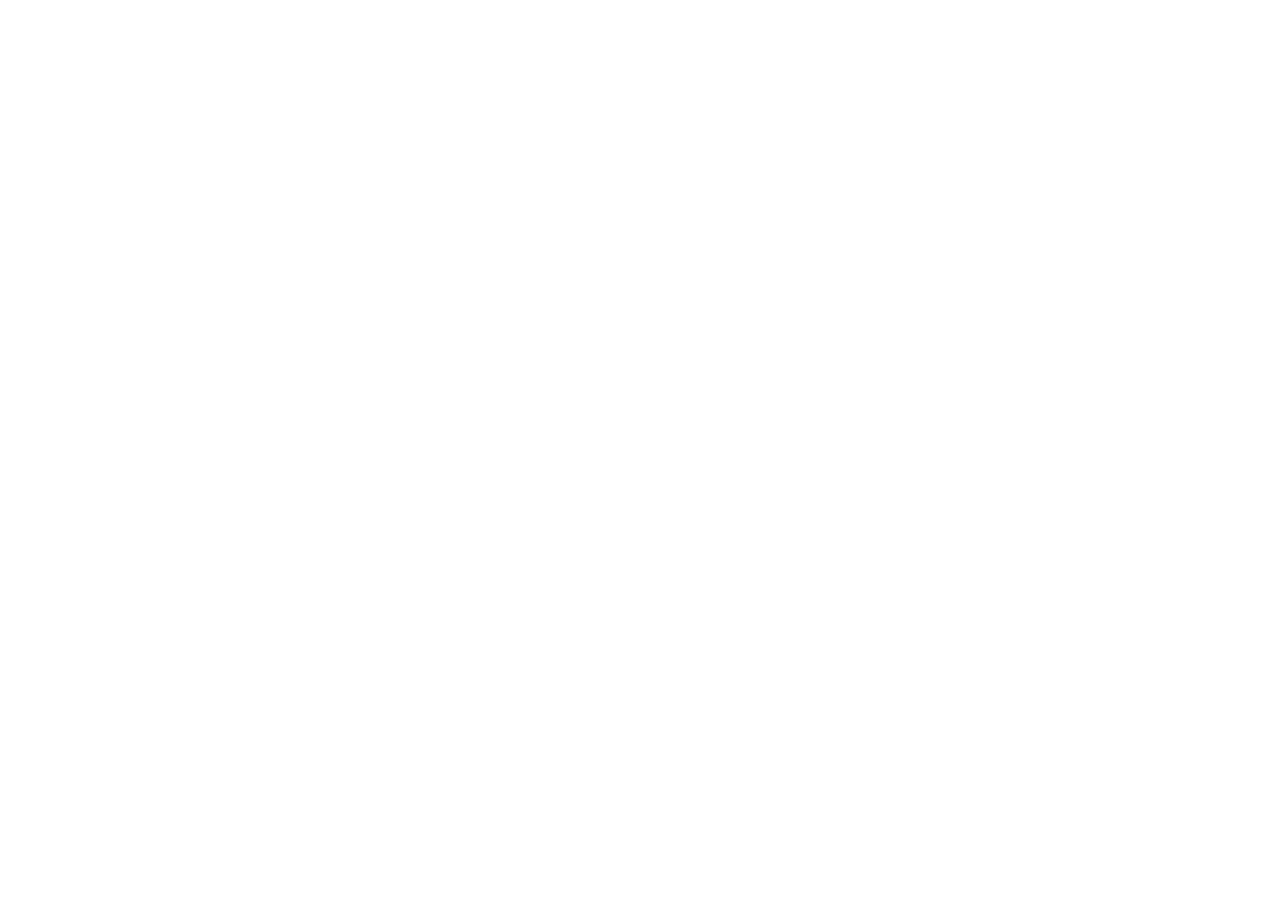
==== zstp/WEB-INF/jsp/zstp/aaa.html @ 54ab7acf "11" ====
<!DOCTYPE html>
<html lang="en">
<head>
    <meta charset="UTF-8">
    <title>Resizable Div Container</title>
    <meta name="description" content="可以对div进行拖动缩放大小">
    <style type="text/css">
        #container.resizable {
            width: 100%;
            height: 100%;
            -webkit-touch-callout: none;
            -webkit-user-select: none;
            -khtml-user-select: none;
            -moz-user-select: moz-none;
            -ms-user-select: none;
            user-select: none;
            position: relative;
            opacity: 0;
        }
        #container.resizable #left {
            position: absolute;
            top: 0px;
            bottom: 0px;
            left: 0px;
            right: 85%;
            overflow: hidden;
            background-color: #ccc;
        }
        #container.resizable #right {
            position: absolute;
            right: 0px;
            top: 0px;
            bottom: 0px;
            width: 85%;
            background: #fff;
            padding-left: 4px;
            overflow: hidden;
            background-color: #ddd;
        }
        #container.resizable #resizor {
            position: absolute;
            top: 50%;
            right: 85%;
            cursor: w-resize;
            background-color: #666;
            border-radius: 5px;
            margin-top: -10px;
            width: 6px;
            height: 20px;
            /*background: url('/public/static/admin/images/resize.png') repeat-y;*/
            background-size: cover;
            background-position: center;
            z-index: 99999;
        }
    </style>
</head>
<body>
    <div id="container" class="resizable">
        <!-- Left side -->
        <div id="left">
            <p>左侧内容</p>
        </div>
        <div id="resizor" title="拖动我"></div>
        <!-- Right side -->
        <div id="right">
            <p>右侧内容</p>
        </div>
    </div>
    <script src="https://cdn.bootcss.com/jquery/2.2.4/jquery.min.js"></script>
    <script type="text/javascript">
        var isResizing = false;
        var lastDownX = 0;

        $(function () {
            var container = $('#container.resizable');
            // 根据当前窗口大小设定 container 的高度
            container.css({'height': ($(window).height() - 20), 'opacity': 1});

            var left = $('#left');
            var right = $('#right');
            var resizor = $('#resizor');

            resizor.on('mousedown', function (e) {
                isResizing = true;
                lastDownX = e.clientX;
            });

            $(document).on('mousemove', function (e) {
                if (!isResizing) return true;
                var offsetRight = container.width() - (e.clientX - container.offset().left);
                // 判断左右拖动范围
                if (offsetRight < 900 || offsetRight >= container.width() - 200) {
                    isResizing = false;
                    return true;
                }
                left.css('right', offsetRight);
                resizor.css('right', offsetRight);
                right.css('width', offsetRight);
            }).on('mouseup', function (e) {
                isResizing = false;
            });
        });
    </script>
</body>
</html>
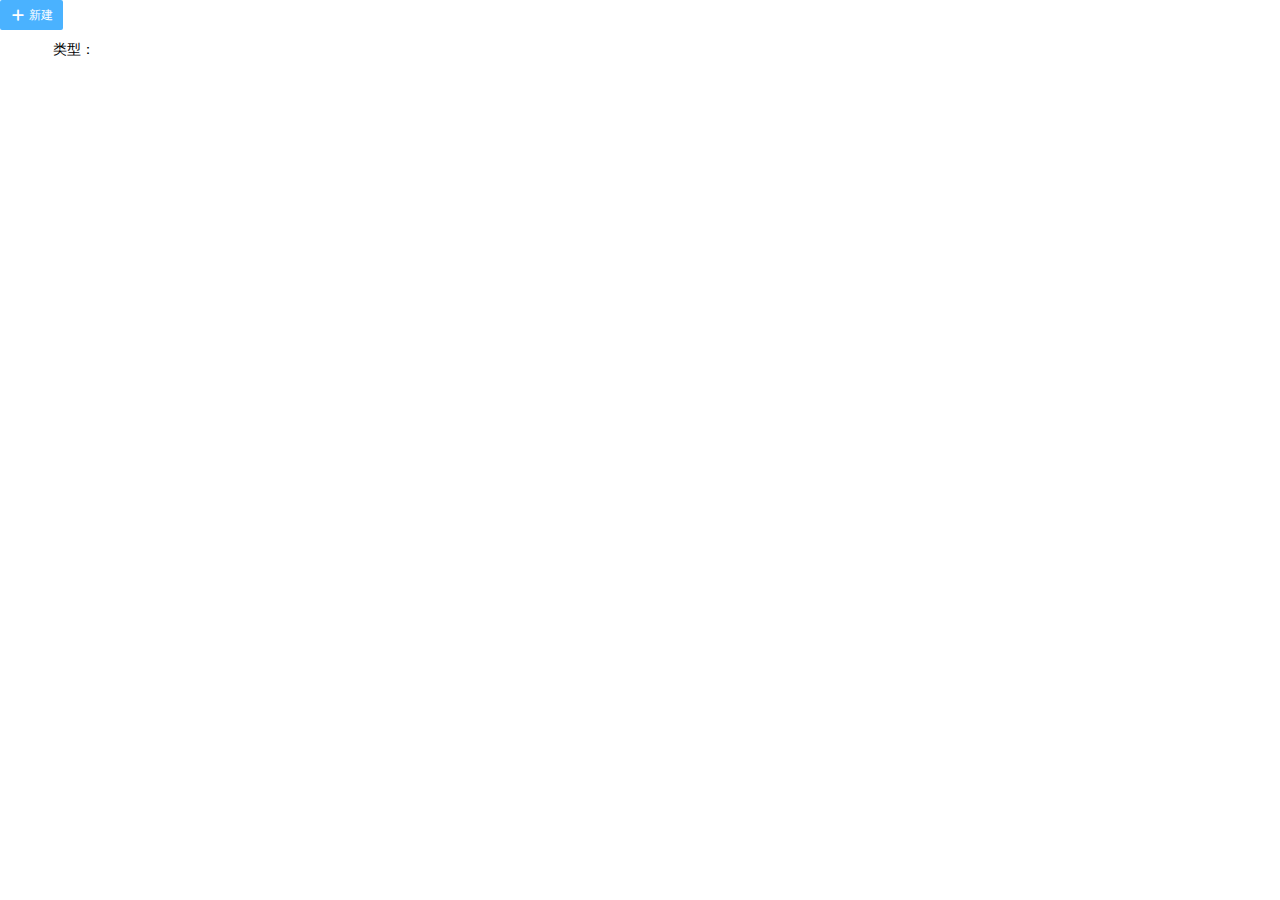
==== commit a0f43844: "知识图谱" ====
--- a/zstp/WEB-INF/jsp/zstp/aaa.html
+++ b/zstp/WEB-INF/jsp/zstp/aaa.html
@@ -1,105 +1,34 @@
 <!DOCTYPE html>
-<html lang="en">
+<html>
 <head>
     <meta charset="UTF-8">
     <title>Resizable Div Container</title>
-    <meta name="description" content="可以对div进行拖动缩放大小">
-    <style type="text/css">
-        #container.resizable {
-            width: 100%;
-            height: 100%;
-            -webkit-touch-callout: none;
-            -webkit-user-select: none;
-            -khtml-user-select: none;
-            -moz-user-select: moz-none;
-            -ms-user-select: none;
-            user-select: none;
-            position: relative;
-            opacity: 0;
-        }
-        #container.resizable #left {
-            position: absolute;
-            top: 0px;
-            bottom: 0px;
-            left: 0px;
-            right: 85%;
-            overflow: hidden;
-            background-color: #ccc;
-        }
-        #container.resizable #right {
-            position: absolute;
-            right: 0px;
-            top: 0px;
-            bottom: 0px;
-            width: 85%;
-            background: #fff;
-            padding-left: 4px;
-            overflow: hidden;
-            background-color: #ddd;
-        }
-        #container.resizable #resizor {
-            position: absolute;
-            top: 50%;
-            right: 85%;
-            cursor: w-resize;
-            background-color: #666;
-            border-radius: 5px;
-            margin-top: -10px;
-            width: 6px;
-            height: 20px;
-            /*background: url('/public/static/admin/images/resize.png') repeat-y;*/
-            background-size: cover;
-            background-position: center;
-            z-index: 99999;
-        }
-    </style>
+    	<link rel="stylesheet" type="text/css" href="../../../resources/plugin/layui-v2.2.5/css/layui.css" media="all">
+    <script type="text/javascript" src="../../../resources/plugin/jquery/jquery-1.8.3.min.js"></script>
+    
+    <!--<script type="text/javascript" src="../../../resources/plugin/layer-v3.1.1/layer.js" charset="utf-8"></script>-->
+    <script type="text/javascript" src="../../../resources/plugin/layui-v2.2.5/layui.js" charset="utf-8"></script>
 </head>
 <body>
-    <div id="container" class="resizable">
-        <!-- Left side -->
-        <div id="left">
-            <p>左侧内容</p>
-        </div>
-        <div id="resizor" title="拖动我"></div>
-        <!-- Right side -->
-        <div id="right">
-            <p>右侧内容</p>
-        </div>
-    </div>
-    <script src="https://cdn.bootcss.com/jquery/2.2.4/jquery.min.js"></script>
+    <button class="layui-btn layui-btn-sm layui-btn-normal" onclick="add();">
+		<i class="layui-icon">&#xe654;</i>新建
+	</button>
+	<form id="aaaaaa" class="layui-form" action="">
+		<div class="layui-form-item">
+			<label class="layui-form-label">类型：</label>
+			<div class="layui-input-block">
+	  			<input type="radio" name="type" value="0" title="文件夹"/>
+				<input type="radio" name="type" value="1" title="笔记"/>
+			</div>
+		</div>
+	</form>
     <script type="text/javascript">
-        var isResizing = false;
-        var lastDownX = 0;
-
-        $(function () {
-            var container = $('#container.resizable');
-            // 根据当前窗口大小设定 container 的高度
-            container.css({'height': ($(window).height() - 20), 'opacity': 1});
-
-            var left = $('#left');
-            var right = $('#right');
-            var resizor = $('#resizor');
-
-            resizor.on('mousedown', function (e) {
-                isResizing = true;
-                lastDownX = e.clientX;
-            });
-
-            $(document).on('mousemove', function (e) {
-                if (!isResizing) return true;
-                var offsetRight = container.width() - (e.clientX - container.offset().left);
-                // 判断左右拖动范围
-                if (offsetRight < 900 || offsetRight >= container.width() - 200) {
-                    isResizing = false;
-                    return true;
-                }
-                left.css('right', offsetRight);
-                resizor.css('right', offsetRight);
-                right.css('width', offsetRight);
-            }).on('mouseup', function (e) {
-                isResizing = false;
-            });
-        });
+        function add() {
+			layer.open({
+				type:1,
+				content:$("#aaaaaa")
+			});
+		}
     </script>
 </body>
 </html>--- a/zstp/resources/plugin/layui-v2.2.5/css/layui.css
+++ b/zstp/resources/plugin/layui-v2.2.5/css/layui.css
@@ -0,0 +1,2 @@
+/** layui-v2.2.5 MIT License By https://www.layui.com */
+ .layui-inline,img{display:inline-block;vertical-align:middle}h1,h2,h3,h4,h5,h6{font-weight:400}.layui-edge,.layui-header,.layui-inline,.layui-main{position:relative}.layui-btn,.layui-edge,.layui-inline,img{vertical-align:middle}.layui-btn,.layui-disabled,.layui-icon,.layui-unselect{-webkit-user-select:none;-ms-user-select:none;-moz-user-select:none}blockquote,body,button,dd,div,dl,dt,form,h1,h2,h3,h4,h5,h6,input,li,ol,p,pre,td,textarea,th,ul{margin:0;padding:0;-webkit-tap-highlight-color:rgba(0,0,0,0)}a:active,a:hover{outline:0}img{border:none}li{list-style:none}table{border-collapse:collapse;border-spacing:0}h4,h5,h6{font-size:100%}button,input,optgroup,option,select,textarea{font-family:inherit;font-size:inherit;font-style:inherit;font-weight:inherit;outline:0}pre{white-space:pre-wrap;white-space:-moz-pre-wrap;white-space:-pre-wrap;white-space:-o-pre-wrap;word-wrap:break-word}body{line-height:24px;font:14px Helvetica Neue,Helvetica,PingFang SC,\5FAE\8F6F\96C5\9ED1,Tahoma,Arial,sans-serif}hr{height:1px;margin:10px 0;border:0;clear:both}a{color:#333;text-decoration:none}a:hover{color:#777}a cite{font-style:normal;*cursor:pointer}.layui-border-box,.layui-border-box *{box-sizing:border-box}.layui-box,.layui-box *{box-sizing:content-box}.layui-clear{clear:both;*zoom:1}.layui-clear:after{content:'\20';clear:both;*zoom:1;display:block;height:0}.layui-inline{*display:inline;*zoom:1}.layui-edge{display:inline-block;width:0;height:0;border-width:6px;border-style:dashed;border-color:transparent;overflow:hidden}.layui-edge-top{top:-4px;border-bottom-color:#999;border-bottom-style:solid}.layui-edge-right{border-left-color:#999;border-left-style:solid}.layui-edge-bottom{top:2px;border-top-color:#999;border-top-style:solid}.layui-edge-left{border-right-color:#999;border-right-style:solid}.layui-elip{text-overflow:ellipsis;overflow:hidden;white-space:nowrap}.layui-disabled,.layui-disabled:hover{color:#d2d2d2!important;cursor:not-allowed!important}.layui-circle{border-radius:100%}.layui-show{display:block!important}.layui-hide{display:none!important}@font-face{font-family:layui-icon;src:url(../font/iconfont.eot?v=220);src:url(../font/iconfont.eot?v=220#iefix) format('embedded-opentype'),url(../font/iconfont.svg?v=220#iconfont) format('svg'),url(../font/iconfont.woff?v=220) format('woff'),url(../font/iconfont.ttf?v=220) format('truetype')}.layui-icon{font-family:layui-icon!important;font-size:16px;font-style:normal;-webkit-font-smoothing:antialiased;-moz-osx-font-smoothing:grayscale}.layui-icon-duihua:before{content:"\e611"}.layui-icon-shezhi:before{content:"\e614"}.layui-icon-yinshenim:before{content:"\e60f"}.layui-icon-search:before{content:"\e615"}.layui-icon-fenxiang1:before{content:"\e641"}.layui-icon-shezhi1:before{content:"\e620"}.layui-icon-yinqing:before{content:"\e628"}.layui-icon-yuejuancuohao:before{content:"\1006"}.layui-icon-cuo:before{content:"\1007"}.layui-icon-baobiao:before{content:"\e629"}.layui-icon-star:before{content:"\e600"}.layui-icon-yuandian:before{content:"\e617"}.layui-icon-chat:before{content:"\e606"}.layui-icon-logo:before{content:"\e609"}.layui-icon-list:before{content:"\e60a"}.layui-icon-tubiao:before{content:"\e62c"}.layui-icon-right:before{content:"\1005"}.layui-icon-huanfu2:before{content:"\e61b"}.layui-icon-On-line:before{content:"\e610"}.layui-icon-biaoge:before{content:"\e62d"}.layui-icon-youyou:before{content:"\e602"}.layui-icon-zuozuo:before{content:"\e603"}.layui-icon-cart-simple:before{content:"\e698"}.layui-icon-cry:before{content:"\e69c"}.layui-icon-smile:before{content:"\e6af"}.layui-icon-survey:before{content:"\e6b2"}.layui-icon-tree:before{content:"\e62e"}.layui-icon-iconfont17:before{content:"\e62f"}.layui-icon-tianjia:before{content:"\e61f"}.layui-icon-xiazai:before{content:"\e601"}.layui-icon-xuanzemoban48:before{content:"\e630"}.layui-icon-gongju:before{content:"\e631"}.layui-icon-face-surprised:before{content:"\e664"}.layui-icon-bianji:before{content:"\e642"}.layui-icon-speaker:before{content:"\e645"}.layui-icon-xiangxia:before{content:"\e61a"}.layui-icon-wenjian:before{content:"\e621"}.layui-icon-layouts:before{content:"\e632"}.layui-icon-duigou:before{content:"\e618"}.layui-icon-tianjia1:before{content:"\e608"}.layui-icon-yaoyaozhibofanye:before{content:"\e633"}.layui-icon-read:before{content:"\e705"}.layui-icon-404:before{content:"\e61c"}.layui-icon-lunbozutu:before{content:"\e634"}.layui-icon-help:before{content:"\e607"}.layui-icon-daima1:before{content:"\e635"}.layui-icon-jinshui:before{content:"\e636"}.layui-icon-find-fill:before{content:"\e670"}.layui-icon-about:before{content:"\e60b"}.layui-icon-location:before{content:"\e715"}.layui-icon-xiangshang:before{content:"\e619"}.layui-icon-pause:before{content:"\e651"}.layui-icon-riqi:before{content:"\e637"}.layui-icon-uploadfile:before{content:"\e61d"}.layui-icon-delete:before{content:"\e640"}.layui-icon-play:before{content:"\e652"}.layui-icon-top:before{content:"\e604"}.layui-icon-haoyouqingqiu:before{content:"\e612"}.layui-icon-weibiaoti1:before{content:"\e605"}.layui-icon-chuangkou:before{content:"\e638"}.layui-icon-comiisbiaoqing:before{content:"\e60c"}.layui-icon-zhengque:before{content:"\e616"}.layui-icon-dollar:before{content:"\e659"}.layui-icon-iconfontwodehaoyou:before{content:"\e613"}.layui-icon-wenjianxiazai:before{content:"\e61e"}.layui-icon-tupian:before{content:"\e60d"}.layui-icon-lianjie:before{content:"\e64c"}.layui-icon-diamond:before{content:"\e735"}.layui-icon-jilu:before{content:"\e60e"}.layui-icon-liucheng:before{content:"\e622"}.layui-icon-fontstrikethrough:before{content:"\e64f"}.layui-icon-unlink:before{content:"\e64d"}.layui-icon-bianjiwenzi:before{content:"\e639"}.layui-icon-sanjiao:before{content:"\e623"}.layui-icon-danxuankuanghouxuan:before{content:"\e63f"}.layui-icon-danxuankuangxuanzhong:before{content:"\e643"}.layui-icon-juzhongduiqi:before{content:"\e647"}.layui-icon-youduiqi:before{content:"\e648"}.layui-icon-zuoduiqi:before{content:"\e649"}.layui-icon-gongsisvgtubiaozongji22:before{content:"\e626"}.layui-icon-gongsisvgtubiaozongji23:before{content:"\e627"}.layui-icon-refresh-2:before{content:"\1002"}.layui-icon-loading-1:before{content:"\e63e"}.layui-icon-return:before{content:"\e65c"}.layui-icon-jiacu:before{content:"\e62b"}.layui-icon-uploading:before{content:"\e67c"}.layui-icon-liaotianduihuaimgoutong:before{content:"\e63a"}.layui-icon-video:before{content:"\e6ed"}.layui-icon-headset:before{content:"\e6fc"}.layui-icon-wenjianjiafan:before{content:"\e624"}.layui-icon-shouji:before{content:"\e63b"}.layui-icon-tianjia2:before{content:"\e654"}.layui-icon-wenjianjia:before{content:"\e7a0"}.layui-icon-biaoqing:before{content:"\e650"}.layui-icon-html:before{content:"\e64b"}.layui-icon-biaodan:before{content:"\e63c"}.layui-icon-cart:before{content:"\e657"}.layui-icon-camera-fill:before{content:"\e65d"}.layui-icon-25:before{content:"\e62a"}.layui-icon-emwdaima:before{content:"\e64e"}.layui-icon-fire:before{content:"\e756"}.layui-icon-set:before{content:"\e716"}.layui-icon-zitixiahuaxian:before{content:"\e646"}.layui-icon-sanjiao1:before{content:"\e625"}.layui-icon-tips:before{content:"\e702"}.layui-icon-tupian-copy-copy:before{content:"\e64a"}.layui-icon-more-vertical:before{content:"\e671"}.layui-icon-zhuti2:before{content:"\e66c"}.layui-icon-loading:before{content:"\e63d"}.layui-icon-xieti:before{content:"\e644"}.layui-icon-refresh-1:before{content:"\e666"}.layui-icon-rmb:before{content:"\e65e"}.layui-icon-home:before{content:"\e68e"}.layui-icon-user:before{content:"\e770"}.layui-icon-notice:before{content:"\e667"}.layui-icon-voice:before{content:"\e688"}.layui-icon-download:before{content:"\e681"}.layui-icon-snowflake:before{content:"\e6b1"}.layui-icon-yemian1:before{content:"\e655"}.layui-icon-template:before{content:"\e663"}.layui-icon-auz:before{content:"\e672"}.layui-icon-console:before{content:"\e665"}.layui-icon-app:before{content:"\e653"}.layui-icon-xiayiye:before{content:"\e65a"}.layui-icon-website:before{content:"\e7ae"}.layui-icon-xiayiye1:before{content:"\e65b"}.layui-icon-component:before{content:"\e857"}.layui-icon-more:before{content:"\e65f"}.layui-icon-shrink-right:before{content:"\e668"}.layui-icon-spread-left:before{content:"\e66b"}.layui-icon-camera:before{content:"\e660"}.layui-icon-note:before{content:"\e66e"}.layui-icon-refresh:before{content:"\e669"}.layui-icon-nv:before{content:"\e661"}.layui-icon-nan:before{content:"\e662"}.layui-icon-senior:before{content:"\e674"}.layui-icon-theme:before{content:"\e66a"}.layui-icon-tread:before{content:"\e6c5"}.layui-icon-praise:before{content:"\e6c6"}.layui-icon-star-fill:before{content:"\e658"}.layui-icon-template-1:before{content:"\e656"}.layui-icon-loading-2:before{content:"\e66d"}.layui-main{width:1140px;margin:0 auto}.layui-header{z-index:1000;height:60px}.layui-header a:hover{transition:all .5s;-webkit-transition:all .5s}.layui-side{position:fixed;top:0;bottom:0;z-index:999;width:200px;overflow-x:hidden}.layui-side-scroll{width:220px;height:100%;overflow-x:hidden}.layui-body{position:absolute;left:200px;right:0;top:0;bottom:0;z-index:998;width:auto;overflow:hidden;overflow-y:auto;box-sizing:border-box}.layui-layout-body{overflow:hidden}.layui-layout-admin .layui-header{background-color:#23262E}.layui-layout-admin .layui-side{top:60px;width:200px;overflow-x:hidden}.layui-layout-admin .layui-body{top:60px;bottom:44px}.layui-layout-admin .layui-main{width:auto;margin:0 15px}.layui-layout-admin .layui-footer{position:fixed;left:200px;right:0;bottom:0;height:44px;line-height:44px;padding:0 15px;background-color:#eee}.layui-layout-admin .layui-logo{position:absolute;left:0;top:0;width:200px;height:100%;line-height:60px;text-align:center;color:#009688;font-size:16px}.layui-layout-admin .layui-header .layui-nav{background:0 0}.layui-layout-left{position:absolute!important;left:200px;top:0}.layui-layout-right{position:absolute!important;right:0;top:0}.layui-container{position:relative;margin:0 auto;padding:0 15px;box-sizing:border-box}.layui-fluid{position:relative;margin:0 auto;padding:0 15px}.layui-row:after,.layui-row:before{content:'';display:block;clear:both}.layui-col-lg1,.layui-col-lg10,.layui-col-lg11,.layui-col-lg12,.layui-col-lg2,.layui-col-lg3,.layui-col-lg4,.layui-col-lg5,.layui-col-lg6,.layui-col-lg7,.layui-col-lg8,.layui-col-lg9,.layui-col-md1,.layui-col-md10,.layui-col-md11,.layui-col-md12,.layui-col-md2,.layui-col-md3,.layui-col-md4,.layui-col-md5,.layui-col-md6,.layui-col-md7,.layui-col-md8,.layui-col-md9,.layui-col-sm1,.layui-col-sm10,.layui-col-sm11,.layui-col-sm12,.layui-col-sm2,.layui-col-sm3,.layui-col-sm4,.layui-col-sm5,.layui-col-sm6,.layui-col-sm7,.layui-col-sm8,.layui-col-sm9,.layui-col-xs1,.layui-col-xs10,.layui-col-xs11,.layui-col-xs12,.layui-col-xs2,.layui-col-xs3,.layui-col-xs4,.layui-col-xs5,.layui-col-xs6,.layui-col-xs7,.layui-col-xs8,.layui-col-xs9{position:relative;display:block;box-sizing:border-box}.layui-col-xs1,.layui-col-xs10,.layui-col-xs11,.layui-col-xs12,.layui-col-xs2,.layui-col-xs3,.layui-col-xs4,.layui-col-xs5,.layui-col-xs6,.layui-col-xs7,.layui-col-xs8,.layui-col-xs9{float:left}.layui-col-xs1{width:8.33333333%}.layui-col-xs2{width:16.66666667%}.layui-col-xs3{width:25%}.layui-col-xs4{width:33.33333333%}.layui-col-xs5{width:41.66666667%}.layui-col-xs6{width:50%}.layui-col-xs7{width:58.33333333%}.layui-col-xs8{width:66.66666667%}.layui-col-xs9{width:75%}.layui-col-xs10{width:83.33333333%}.layui-col-xs11{width:91.66666667%}.layui-col-xs12{width:100%}.layui-col-xs-offset1{margin-left:8.33333333%}.layui-col-xs-offset2{margin-left:16.66666667%}.layui-col-xs-offset3{margin-left:25%}.layui-col-xs-offset4{margin-left:33.33333333%}.layui-col-xs-offset5{margin-left:41.66666667%}.layui-col-xs-offset6{margin-left:50%}.layui-col-xs-offset7{margin-left:58.33333333%}.layui-col-xs-offset8{margin-left:66.66666667%}.layui-col-xs-offset9{margin-left:75%}.layui-col-xs-offset10{margin-left:83.33333333%}.layui-col-xs-offset11{margin-left:91.66666667%}.layui-col-xs-offset12{margin-left:100%}@media screen and (max-width:768px){.layui-hide-xs{display:none!important}.layui-show-xs-block{display:block!important}.layui-show-xs-inline{display:inline!important}.layui-show-xs-inline-block{display:inline-block!important}}@media screen and (min-width:768px){.layui-container{width:750px}.layui-hide-sm{display:none!important}.layui-show-sm-block{display:block!important}.layui-show-sm-inline{display:inline!important}.layui-show-sm-inline-block{display:inline-block!important}.layui-col-sm1,.layui-col-sm10,.layui-col-sm11,.layui-col-sm12,.layui-col-sm2,.layui-col-sm3,.layui-col-sm4,.layui-col-sm5,.layui-col-sm6,.layui-col-sm7,.layui-col-sm8,.layui-col-sm9{float:left}.layui-col-sm1{width:8.33333333%}.layui-col-sm2{width:16.66666667%}.layui-col-sm3{width:25%}.layui-col-sm4{width:33.33333333%}.layui-col-sm5{width:41.66666667%}.layui-col-sm6{width:50%}.layui-col-sm7{width:58.33333333%}.layui-col-sm8{width:66.66666667%}.layui-col-sm9{width:75%}.layui-col-sm10{width:83.33333333%}.layui-col-sm11{width:91.66666667%}.layui-col-sm12{width:100%}.layui-col-sm-offset1{margin-left:8.33333333%}.layui-col-sm-offset2{margin-left:16.66666667%}.layui-col-sm-offset3{margin-left:25%}.layui-col-sm-offset4{margin-left:33.33333333%}.layui-col-sm-offset5{margin-left:41.66666667%}.layui-col-sm-offset6{margin-left:50%}.layui-col-sm-offset7{margin-left:58.33333333%}.layui-col-sm-offset8{margin-left:66.66666667%}.layui-col-sm-offset9{margin-left:75%}.layui-col-sm-offset10{margin-left:83.33333333%}.layui-col-sm-offset11{margin-left:91.66666667%}.layui-col-sm-offset12{margin-left:100%}}@media screen and (min-width:992px){.layui-container{width:970px}.layui-hide-md{display:none!important}.layui-show-md-block{display:block!important}.layui-show-md-inline{display:inline!important}.layui-show-md-inline-block{display:inline-block!important}.layui-col-md1,.layui-col-md10,.layui-col-md11,.layui-col-md12,.layui-col-md2,.layui-col-md3,.layui-col-md4,.layui-col-md5,.layui-col-md6,.layui-col-md7,.layui-col-md8,.layui-col-md9{float:left}.layui-col-md1{width:8.33333333%}.layui-col-md2{width:16.66666667%}.layui-col-md3{width:25%}.layui-col-md4{width:33.33333333%}.layui-col-md5{width:41.66666667%}.layui-col-md6{width:50%}.layui-col-md7{width:58.33333333%}.layui-col-md8{width:66.66666667%}.layui-col-md9{width:75%}.layui-col-md10{width:83.33333333%}.layui-col-md11{width:91.66666667%}.layui-col-md12{width:100%}.layui-col-md-offset1{margin-left:8.33333333%}.layui-col-md-offset2{margin-left:16.66666667%}.layui-col-md-offset3{margin-left:25%}.layui-col-md-offset4{margin-left:33.33333333%}.layui-col-md-offset5{margin-left:41.66666667%}.layui-col-md-offset6{margin-left:50%}.layui-col-md-offset7{margin-left:58.33333333%}.layui-col-md-offset8{margin-left:66.66666667%}.layui-col-md-offset9{margin-left:75%}.layui-col-md-offset10{margin-left:83.33333333%}.layui-col-md-offset11{margin-left:91.66666667%}.layui-col-md-offset12{margin-left:100%}}@media screen and (min-width:1200px){.layui-container{width:1170px}.layui-hide-lg{display:none!important}.layui-show-lg-block{display:block!important}.layui-show-lg-inline{display:inline!important}.layui-show-lg-inline-block{display:inline-block!important}.layui-col-lg1,.layui-col-lg10,.layui-col-lg11,.layui-col-lg12,.layui-col-lg2,.layui-col-lg3,.layui-col-lg4,.layui-col-lg5,.layui-col-lg6,.layui-col-lg7,.layui-col-lg8,.layui-col-lg9{float:left}.layui-col-lg1{width:8.33333333%}.layui-col-lg2{width:16.66666667%}.layui-col-lg3{width:25%}.layui-col-lg4{width:33.33333333%}.layui-col-lg5{width:41.66666667%}.layui-col-lg6{width:50%}.layui-col-lg7{width:58.33333333%}.layui-col-lg8{width:66.66666667%}.layui-col-lg9{width:75%}.layui-col-lg10{width:83.33333333%}.layui-col-lg11{width:91.66666667%}.layui-col-lg12{width:100%}.layui-col-lg-offset1{margin-left:8.33333333%}.layui-col-lg-offset2{margin-left:16.66666667%}.layui-col-lg-offset3{margin-left:25%}.layui-col-lg-offset4{margin-left:33.33333333%}.layui-col-lg-offset5{margin-left:41.66666667%}.layui-col-lg-offset6{margin-left:50%}.layui-col-lg-offset7{margin-left:58.33333333%}.layui-col-lg-offset8{margin-left:66.66666667%}.layui-col-lg-offset9{margin-left:75%}.layui-col-lg-offset10{margin-left:83.33333333%}.layui-col-lg-offset11{margin-left:91.66666667%}.layui-col-lg-offset12{margin-left:100%}}.layui-col-space1{margin:-.5px}.layui-col-space1>*{padding:.5px}.layui-col-space3{margin:-1.5px}.layui-col-space3>*{padding:1.5px}.layui-col-space5{margin:-2.5px}.layui-col-space5>*{padding:2.5px}.layui-col-space8{margin:-3.5px}.layui-col-space8>*{padding:3.5px}.layui-col-space10{margin:-5px}.layui-col-space10>*{padding:5px}.layui-col-space12{margin:-6px}.layui-col-space12>*{padding:6px}.layui-col-space15{margin:-7.5px}.layui-col-space15>*{padding:7.5px}.layui-col-space18{margin:-9px}.layui-col-space18>*{padding:9px}.layui-col-space20{margin:-10px}.layui-col-space20>*{padding:10px}.layui-col-space22{margin:-11px}.layui-col-space22>*{padding:11px}.layui-col-space25{margin:-12.5px}.layui-col-space25>*{padding:12.5px}.layui-col-space30{margin:-15px}.layui-col-space30>*{padding:15px}.layui-btn,.layui-input,.layui-select,.layui-textarea,.layui-upload-button{outline:0;-webkit-appearance:none;transition:all .3s;-webkit-transition:all .3s;box-sizing:border-box}.layui-elem-quote{margin-bottom:10px;padding:15px;line-height:22px;border-left:5px solid #009688;border-radius:0 2px 2px 0;background-color:#f2f2f2}.layui-quote-nm{border-style:solid;border-width:1px 1px 1px 5px;background:0 0}.layui-elem-field{margin-bottom:10px;padding:0;border-width:1px;border-style:solid}.layui-elem-field legend{margin-left:20px;padding:0 10px;font-size:20px;font-weight:300}.layui-field-title{margin:10px 0 20px;border-width:1px 0 0}.layui-field-box{padding:10px 15px}.layui-field-title .layui-field-box{padding:10px 0}.layui-progress{position:relative;height:6px;border-radius:20px;background-color:#e2e2e2}.layui-progress-bar{position:absolute;left:0;top:0;width:0;max-width:100%;height:6px;border-radius:20px;text-align:right;background-color:#5FB878;transition:all .3s;-webkit-transition:all .3s}.layui-progress-big,.layui-progress-big .layui-progress-bar{height:18px;line-height:18px}.layui-progress-text{position:relative;top:-20px;line-height:18px;font-size:12px;color:#666}.layui-progress-big .layui-progress-text{position:static;padding:0 10px;color:#fff}.layui-collapse{border-width:1px;border-style:solid;border-radius:2px}.layui-colla-content,.layui-colla-item{border-top-width:1px;border-top-style:solid}.layui-colla-item:first-child{border-top:none}.layui-colla-title{position:relative;height:42px;line-height:42px;padding:0 15px 0 35px;color:#333;background-color:#f2f2f2;cursor:pointer;font-size:14px}.layui-colla-content{display:none;padding:10px 15px;line-height:22px;color:#666}.layui-colla-icon{position:absolute;left:15px;top:0;font-size:14px}.layui-card-body,.layui-card-header,.layui-form-label,.layui-form-mid,.layui-form-select,.layui-input-block,.layui-input-inline,.layui-textarea{position:relative}.layui-card{margin-bottom:15px;border-radius:2px;background-color:#fff;box-shadow:0 1px 2px 0 rgba(0,0,0,.05)}.layui-card:last-child{margin-bottom:0}.layui-card-header{height:42px;line-height:42px;padding:0 15px;border-bottom:1px solid #f6f6f6;color:#333;border-radius:2px 2px 0 0;font-size:14px}.layui-bg-black,.layui-bg-blue,.layui-bg-cyan,.layui-bg-green,.layui-bg-orange,.layui-bg-red{color:#fff!important}.layui-card-body{padding:10px 15px;line-height:24px}.layui-card-body .layui-table{margin:5px 0}.layui-card .layui-tab{margin:0}.layui-panel-window{position:relative;padding:15px;border-radius:0;border-top:5px solid #E6E6E6;background-color:#fff}.layui-bg-red{background-color:#FF5722!important}.layui-bg-orange{background-color:#FFB800!important}.layui-bg-green{background-color:#009688!important}.layui-bg-cyan{background-color:#2F4056!important}.layui-bg-blue{background-color:#1E9FFF!important}.layui-bg-black{background-color:#393D49!important}.layui-bg-gray{background-color:#eee!important;color:#666!important}.layui-badge-rim,.layui-colla-content,.layui-colla-item,.layui-collapse,.layui-elem-field,.layui-form-pane .layui-form-item[pane],.layui-form-pane .layui-form-label,.layui-input,.layui-layedit,.layui-layedit-tool,.layui-quote-nm,.layui-select,.layui-tab-bar,.layui-tab-card,.layui-tab-title,.layui-tab-title .layui-this:after,.layui-textarea{border-color:#e6e6e6}.layui-timeline-item:before,hr{background-color:#e6e6e6}.layui-text{line-height:22px;font-size:14px;color:#666}.layui-text h1,.layui-text h2,.layui-text h3{font-weight:500;color:#333}.layui-text h1{font-size:30px}.layui-text h2{font-size:24px}.layui-text h3{font-size:18px}.layui-text a:not(.layui-btn){color:#01AAED}.layui-text a:not(.layui-btn):hover{text-decoration:underline}.layui-text ul{padding:5px 0 5px 15px}.layui-text ul li{margin-top:5px;list-style-type:disc}.layui-text em,.layui-word-aux{color:#999!important;padding:0 5px!important}.layui-btn{display:inline-block;height:38px;line-height:38px;padding:0 18px;background-color:#009688;color:#fff;white-space:nowrap;text-align:center;font-size:14px;border:none;border-radius:2px;cursor:pointer}.layui-btn:hover{opacity:.8;filter:alpha(opacity=80);color:#fff}.layui-btn:active{opacity:1;filter:alpha(opacity=100)}.layui-btn+.layui-btn{margin-left:10px}.layui-btn-container{font-size:0}.layui-btn-container .layui-btn{margin-right:10px;margin-bottom:10px}.layui-btn-container .layui-btn+.layui-btn{margin-left:0}.layui-table .layui-btn-container .layui-btn{margin-bottom:9px}.layui-btn-radius{border-radius:100px}.layui-btn .layui-icon{margin-right:3px;font-size:18px;vertical-align:bottom;vertical-align:middle\9}.layui-btn-primary{border:1px solid #C9C9C9;background-color:#fff;color:#555}.layui-btn-primary:hover{border-color:#009688;color:#333}.layui-btn-normal{background-color:#1E9FFF}.layui-btn-warm{background-color:#FFB800}.layui-btn-danger{background-color:#FF5722}.layui-btn-disabled,.layui-btn-disabled:active,.layui-btn-disabled:hover{border:1px solid #e6e6e6;background-color:#FBFBFB;color:#C9C9C9;cursor:not-allowed;opacity:1}.layui-btn-lg{height:44px;line-height:44px;padding:0 25px;font-size:16px}.layui-btn-sm{height:30px;line-height:30px;padding:0 10px;font-size:12px}.layui-btn-sm i{font-size:16px!important}.layui-btn-xs{height:22px;line-height:22px;padding:0 5px;font-size:12px}.layui-btn-xs i{font-size:14px!important}.layui-btn-group{display:inline-block;vertical-align:middle;font-size:0}.layui-btn-group .layui-btn{margin-left:0!important;margin-right:0!important;border-left:1px solid rgba(255,255,255,.5);border-radius:0}.layui-btn-group .layui-btn-primary{border-left:none}.layui-btn-group .layui-btn-primary:hover{border-color:#C9C9C9;color:#009688}.layui-btn-group .layui-btn:first-child{border-left:none;border-radius:2px 0 0 2px}.layui-btn-group .layui-btn-primary:first-child{border-left:1px solid #c9c9c9}.layui-btn-group .layui-btn:last-child{border-radius:0 2px 2px 0}.layui-btn-group .layui-btn+.layui-btn{margin-left:0}.layui-btn-group+.layui-btn-group{margin-left:10px}.layui-btn-fluid{width:100%}.layui-input,.layui-select,.layui-textarea{height:38px;line-height:1.3;line-height:38px\9;border-width:1px;border-style:solid;background-color:#fff;border-radius:2px}.layui-input::-webkit-input-placeholder,.layui-select::-webkit-input-placeholder,.layui-textarea::-webkit-input-placeholder{line-height:1.3}.layui-input,.layui-textarea{display:block;width:100%;padding-left:10px}.layui-input:hover,.layui-textarea:hover{border-color:#D2D2D2!important}.layui-input:focus,.layui-textarea:focus{border-color:#C9C9C9!important}.layui-textarea{min-height:100px;height:auto;line-height:20px;padding:6px 10px;resize:vertical}.layui-select{padding:0 10px}.layui-form input[type=checkbox],.layui-form input[type=radio],.layui-form select{display:none}.layui-form [lay-ignore]{display:initial}.layui-form-item{margin-bottom:15px;clear:both;*zoom:1}.layui-form-item:after{content:'\20';clear:both;*zoom:1;display:block;height:0}.layui-form-label{float:left;display:block;padding:9px 15px;width:80px;font-weight:400;line-height:20px;text-align:right}.layui-form-label-col{display:block;float:none;padding:9px 0;line-height:20px;text-align:left}.layui-form-item .layui-inline{margin-bottom:5px;margin-right:10px}.layui-input-block{margin-left:110px;min-height:36px}.layui-input-inline{display:inline-block;vertical-align:middle}.layui-form-item .layui-input-inline{float:left;width:190px;margin-right:10px}.layui-form-text .layui-input-inline{width:auto}.layui-form-mid{float:left;display:block;padding:9px 0!important;line-height:20px;margin-right:10px}.layui-form-danger+.layui-form-select .layui-input,.layui-form-danger:focus{border-color:#FF5722!important}.layui-form-select .layui-input{padding-right:30px;cursor:pointer}.layui-form-select .layui-edge{position:absolute;right:10px;top:50%;margin-top:-3px;cursor:pointer;border-width:6px;border-top-color:#c2c2c2;border-top-style:solid;transition:all .3s;-webkit-transition:all .3s}.layui-form-select dl{display:none;position:absolute;left:0;top:42px;padding:5px 0;z-index:999;min-width:100%;border:1px solid #d2d2d2;max-height:300px;overflow-y:auto;background-color:#fff;border-radius:2px;box-shadow:0 2px 4px rgba(0,0,0,.12);box-sizing:border-box}.layui-form-select dl dd,.layui-form-select dl dt{padding:0 10px;line-height:36px;white-space:nowrap;overflow:hidden;text-overflow:ellipsis}.layui-form-select dl dt{font-size:12px;color:#999}.layui-form-select dl dd{cursor:pointer}.layui-form-select dl dd:hover{background-color:#f2f2f2}.layui-form-select .layui-select-group dd{padding-left:20px}.layui-form-select dl dd.layui-select-tips{padding-left:10px!important;color:#999}.layui-form-select dl dd.layui-this{background-color:#5FB878;color:#fff}.layui-form-checkbox,.layui-form-select dl dd.layui-disabled{background-color:#fff}.layui-form-selected dl{display:block}.layui-form-checkbox,.layui-form-checkbox *,.layui-form-switch{display:inline-block;vertical-align:middle}.layui-form-selected .layui-edge{margin-top:-9px;-webkit-transform:rotate(180deg);transform:rotate(180deg);margin-top:-3px\9}:root .layui-form-selected .layui-edge{margin-top:-9px\0/IE9}.layui-form-selectup dl{top:auto;bottom:42px}.layui-select-none{margin:5px 0;text-align:center;color:#999}.layui-select-disabled .layui-disabled{border-color:#eee!important}.layui-select-disabled .layui-edge{border-top-color:#d2d2d2}.layui-form-checkbox{position:relative;height:30px;line-height:28px;margin-right:10px;padding-right:30px;border:1px solid #d2d2d2;cursor:pointer;font-size:0;border-radius:2px;-webkit-transition:.1s linear;transition:.1s linear;box-sizing:border-box}.layui-form-checkbox:hover{border:1px solid #c2c2c2}.layui-form-checkbox span{padding:0 10px;height:100%;font-size:14px;background-color:#d2d2d2;color:#fff;overflow:hidden;white-space:nowrap;text-overflow:ellipsis}.layui-form-checkbox:hover span{background-color:#c2c2c2}.layui-form-checkbox i{position:absolute;right:0;width:30px;color:#fff;font-size:20px;text-align:center}.layui-form-checkbox:hover i{color:#c2c2c2}.layui-form-checked,.layui-form-checked:hover{border-color:#5FB878}.layui-form-checked span,.layui-form-checked:hover span{background-color:#5FB878}.layui-form-checked i,.layui-form-checked:hover i{color:#5FB878}.layui-form-item .layui-form-checkbox{margin-top:4px}.layui-form-checkbox[lay-skin=primary]{height:auto!important;line-height:normal!important;border:none!important;margin-right:0;padding-right:0;background:0 0}.layui-form-checkbox[lay-skin=primary] span{float:right;padding-right:15px;line-height:18px;background:0 0;color:#666}.layui-form-checkbox[lay-skin=primary] i{position:relative;top:0;width:16px;height:16px;line-height:16px;border:1px solid #d2d2d2;font-size:12px;border-radius:2px;background-color:#fff;-webkit-transition:.1s linear;transition:.1s linear}.layui-form-checkbox[lay-skin=primary]:hover i{border-color:#5FB878;color:#fff}.layui-form-checked[lay-skin=primary] i{border-color:#5FB878;background-color:#5FB878;color:#fff}.layui-checkbox-disbaled[lay-skin=primary] span{background:0 0!important;color:#c2c2c2}.layui-checkbox-disbaled[lay-skin=primary]:hover i{border-color:#d2d2d2}.layui-form-item .layui-form-checkbox[lay-skin=primary]{margin-top:10px}.layui-form-switch{position:relative;height:22px;line-height:22px;width:42px;padding:0 5px;margin-top:8px;border:1px solid #d2d2d2;border-radius:20px;cursor:pointer;background-color:#fff;-webkit-transition:.1s linear;transition:.1s linear}.layui-form-switch i{position:absolute;left:5px;top:3px;width:16px;height:16px;border-radius:20px;background-color:#d2d2d2;-webkit-transition:.1s linear;transition:.1s linear}.layui-form-switch em{position:absolute;right:5px;top:0;width:25px;padding:0!important;text-align:center!important;color:#999!important;font-style:normal!important;font-size:12px}.layui-form-onswitch{border-color:#5FB878;background-color:#5FB878}.layui-form-onswitch i{left:32px;background-color:#fff}.layui-form-onswitch em{left:5px;right:auto;color:#fff!important}.layui-checkbox-disbaled{border-color:#e2e2e2!important}.layui-checkbox-disbaled span{background-color:#e2e2e2!important}.layui-checkbox-disbaled:hover i{color:#fff!important}[lay-radio]{display:none}.layui-form-radio,.layui-form-radio *{display:inline-block;vertical-align:middle}.layui-form-radio{line-height:28px;margin:6px 10px 0 0;padding-right:10px;cursor:pointer;font-size:0}.layui-form-radio *{font-size:14px}.layui-form-radio>i{margin-right:8px;font-size:22px;color:#c2c2c2}.layui-form-radio>i:hover,.layui-form-radioed>i{color:#5FB878}.layui-radio-disbaled>i{color:#e2e2e2!important}.layui-form-pane .layui-form-label{width:110px;padding:8px 15px;height:38px;line-height:20px;border-width:1px;border-style:solid;border-radius:2px 0 0 2px;text-align:center;background-color:#FBFBFB;overflow:hidden;white-space:nowrap;text-overflow:ellipsis;box-sizing:border-box}.layui-form-pane .layui-input-inline{margin-left:-1px}.layui-form-pane .layui-input-block{margin-left:110px;left:-1px}.layui-form-pane .layui-input{border-radius:0 2px 2px 0}.layui-form-pane .layui-form-text .layui-form-label{float:none;width:100%;border-radius:2px;box-sizing:border-box;text-align:left}.layui-form-pane .layui-form-text .layui-input-inline{display:block;margin:0;top:-1px;clear:both}.layui-form-pane .layui-form-text .layui-input-block{margin:0;left:0;top:-1px}.layui-form-pane .layui-form-text .layui-textarea{min-height:100px;border-radius:0 0 2px 2px}.layui-form-pane .layui-form-checkbox{margin:4px 0 4px 10px}.layui-form-pane .layui-form-radio,.layui-form-pane .layui-form-switch{margin-top:6px;margin-left:10px}.layui-form-pane .layui-form-item[pane]{position:relative;border-width:1px;border-style:solid}.layui-form-pane .layui-form-item[pane] .layui-form-label{position:absolute;left:0;top:0;height:100%;border-width:0 1px 0 0}.layui-form-pane .layui-form-item[pane] .layui-input-inline{margin-left:110px}@media screen and (max-width:450px){.layui-form-item .layui-form-label{text-overflow:ellipsis;overflow:hidden;white-space:nowrap}.layui-form-item .layui-inline{display:block;margin-right:0;margin-bottom:20px;clear:both}.layui-form-item .layui-inline:after{content:'\20';clear:both;display:block;height:0}.layui-form-item .layui-input-inline{display:block;float:none;left:-3px;width:auto;margin:0 0 10px 112px}.layui-form-item .layui-input-inline+.layui-form-mid{margin-left:110px;top:-5px;padding:0}.layui-form-item .layui-form-checkbox{margin-right:5px;margin-bottom:5px}}.layui-layedit{border-width:1px;border-style:solid;border-radius:2px}.layui-layedit-tool{padding:3px 5px;border-bottom-width:1px;border-bottom-style:solid;font-size:0}.layedit-tool-fixed{position:fixed;top:0;border-top:1px solid #e2e2e2}.layui-layedit-tool .layedit-tool-mid,.layui-layedit-tool .layui-icon{display:inline-block;vertical-align:middle;text-align:center;font-size:14px}.layui-layedit-tool .layui-icon{position:relative;width:32px;height:30px;line-height:30px;margin:3px 5px;color:#777;cursor:pointer;border-radius:2px}.layui-layedit-tool .layui-icon:hover{color:#393D49}.layui-layedit-tool .layui-icon:active{color:#000}.layui-layedit-tool .layedit-tool-active{background-color:#e2e2e2;color:#000}.layui-layedit-tool .layui-disabled,.layui-layedit-tool .layui-disabled:hover{color:#d2d2d2;cursor:not-allowed}.layui-layedit-tool .layedit-tool-mid{width:1px;height:18px;margin:0 10px;background-color:#d2d2d2}.layedit-tool-html{width:50px!important;font-size:30px!important}.layedit-tool-b,.layedit-tool-code,.layedit-tool-help{font-size:16px!important}.layedit-tool-d,.layedit-tool-face,.layedit-tool-image,.layedit-tool-unlink{font-size:18px!important}.layedit-tool-image input{position:absolute;font-size:0;left:0;top:0;width:100%;height:100%;opacity:.01;filter:Alpha(opacity=1);cursor:pointer}.layui-layedit-iframe iframe{display:block;width:100%}#LAY_layedit_code{overflow:hidden}.layui-laypage{display:inline-block;*display:inline;*zoom:1;vertical-align:middle;margin:10px 0;font-size:0}.layui-laypage>a:first-child,.layui-laypage>a:first-child em{border-radius:2px 0 0 2px}.layui-laypage>a:last-child,.layui-laypage>a:last-child em{border-radius:0 2px 2px 0}.layui-laypage>:first-child{margin-left:0!important}.layui-laypage>:last-child{margin-right:0!important}.layui-laypage a,.layui-laypage button,.layui-laypage input,.layui-laypage select,.layui-laypage span{border:1px solid #e2e2e2}.layui-laypage a,.layui-laypage span{display:inline-block;*display:inline;*zoom:1;vertical-align:middle;padding:0 15px;height:28px;line-height:28px;margin:0 -1px 5px 0;background-color:#fff;color:#333;font-size:12px}.layui-laypage a:hover{color:#009688}.layui-laypage em{font-style:normal}.layui-laypage .layui-laypage-spr{color:#999;font-weight:700}.layui-laypage a{text-decoration:none}.layui-laypage .layui-laypage-curr{position:relative}.layui-laypage .layui-laypage-curr em{position:relative;color:#fff}.layui-laypage .layui-laypage-curr .layui-laypage-em{position:absolute;left:-1px;top:-1px;padding:1px;width:100%;height:100%;background-color:#009688}.layui-laypage-em{border-radius:2px}.layui-laypage-next em,.layui-laypage-prev em{font-family:Sim sun;font-size:16px}.layui-laypage .layui-laypage-count,.layui-laypage .layui-laypage-limits,.layui-laypage .layui-laypage-skip{margin-left:10px;margin-right:10px;padding:0;border:none}.layui-laypage .layui-laypage-limits{vertical-align:top}.layui-laypage select{height:22px;padding:3px;border-radius:2px;cursor:pointer}.layui-laypage .layui-laypage-skip{height:30px;line-height:30px;color:#999}.layui-laypage button,.layui-laypage input{height:30px;line-height:30px;border-radius:2px;vertical-align:top;background-color:#fff;box-sizing:border-box}.layui-laypage input{display:inline-block;width:40px;margin:0 10px;padding:0 3px;text-align:center}.layui-laypage input:focus,.layui-laypage select:focus{border-color:#009688!important}.layui-laypage button{margin-left:10px;padding:0 10px;cursor:pointer}.layui-table,.layui-table-view{margin:10px 0}.layui-flow-more{margin:10px 0;text-align:center;color:#999;font-size:14px}.layui-flow-more a{height:32px;line-height:32px}.layui-flow-more a *{display:inline-block;vertical-align:top}.layui-flow-more a cite{padding:0 20px;border-radius:3px;background-color:#eee;color:#333;font-style:normal}.layui-flow-more a cite:hover{opacity:.8}.layui-flow-more a i{font-size:30px;color:#737383}.layui-table{width:100%;background-color:#fff;color:#666}.layui-table tr{transition:all .3s;-webkit-transition:all .3s}.layui-table th{text-align:left;font-weight:400}.layui-table tbody tr:hover,.layui-table thead tr,.layui-table-click,.layui-table-header,.layui-table-hover,.layui-table-mend,.layui-table-patch,.layui-table-tool,.layui-table[lay-even] tr:nth-child(even){background-color:#f2f2f2}.layui-table td,.layui-table th,.layui-table-fixed-r,.layui-table-header,.layui-table-page,.layui-table-tips-main,.layui-table-tool,.layui-table-view,.layui-table[lay-skin=line],.layui-table[lay-skin=row]{border-width:1px;border-style:solid;border-color:#e6e6e6}.layui-table td,.layui-table th{position:relative;padding:9px 15px;min-height:20px;line-height:20px;font-size:14px}.layui-table[lay-skin=line] td,.layui-table[lay-skin=line] th{border-width:0 0 1px}.layui-table[lay-skin=row] td,.layui-table[lay-skin=row] th{border-width:0 1px 0 0}.layui-table[lay-skin=nob] td,.layui-table[lay-skin=nob] th{border:none}.layui-table img{max-width:100px}.layui-table[lay-size=lg] td,.layui-table[lay-size=lg] th{padding:15px 30px}.layui-table-view .layui-table[lay-size=lg] .layui-table-cell{height:40px;line-height:40px}.layui-table[lay-size=sm] td,.layui-table[lay-size=sm] th{font-size:12px;padding:5px 10px}.layui-table-view .layui-table[lay-size=sm] .layui-table-cell{height:20px;line-height:20px}.layui-table[lay-data]{display:none}.layui-table-box,.layui-table-view{position:relative;overflow:hidden}.layui-table-view .layui-table{position:relative;width:auto;margin:0}.layui-table-body,.layui-table-header .layui-table,.layui-table-page{margin-bottom:-1px}.layui-table-view .layui-table[lay-skin=line]{border-width:0 1px 0 0}.layui-table-view .layui-table[lay-skin=row]{border-width:0 0 1px}.layui-table-view .layui-table td,.layui-table-view .layui-table th{padding:5px 0;border-top:none;border-left:none}.layui-table-view .layui-table td{cursor:default}.layui-table-view .layui-form-checkbox[lay-skin=primary] i{width:18px;height:18px}.layui-table-header{border-width:0 0 1px;overflow:hidden}.layui-table-sort{width:10px;height:20px;margin-left:5px;cursor:pointer!important}.layui-table-sort .layui-edge{position:absolute;left:5px;border-width:5px}.layui-table-sort .layui-table-sort-asc{top:4px;border-top:none;border-bottom-style:solid;border-bottom-color:#b2b2b2}.layui-table-sort .layui-table-sort-asc:hover{border-bottom-color:#666}.layui-table-sort .layui-table-sort-desc{bottom:4px;border-bottom:none;border-top-style:solid;border-top-color:#b2b2b2}.layui-table-sort .layui-table-sort-desc:hover{border-top-color:#666}.layui-table-sort[lay-sort=asc] .layui-table-sort-asc{border-bottom-color:#000}.layui-table-sort[lay-sort=desc] .layui-table-sort-desc{border-top-color:#000}.layui-table-cell{height:28px;line-height:28px;padding:0 15px;position:relative;overflow:hidden;text-overflow:ellipsis;white-space:nowrap;box-sizing:border-box}.layui-table-cell .layui-form-checkbox[lay-skin=primary]{top:-1px;vertical-align:middle}.layui-table-cell .layui-table-link{color:#01AAED}.laytable-cell-checkbox,.laytable-cell-numbers,.laytable-cell-space{padding:0;text-align:center}.layui-table-body{position:relative;overflow:auto;margin-right:-1px}.layui-table-body .layui-none{line-height:40px;text-align:center;color:#999}.layui-table-fixed{position:absolute;left:0;top:0}.layui-table-fixed .layui-table-body{overflow:hidden}.layui-table-fixed-l{box-shadow:0 -1px 8px rgba(0,0,0,.08)}.layui-table-fixed-r{left:auto;right:-1px;border-width:0 0 0 1px;box-shadow:-1px 0 8px rgba(0,0,0,.08)}.layui-table-fixed-r .layui-table-header{position:relative;overflow:visible}.layui-table-mend{position:absolute;right:-49px;top:0;height:100%;width:50px}.layui-table-tool{position:relative;width:100%;height:50px;line-height:30px;padding:10px 15px;border-width:0 0 1px}.layui-table-page{position:relative;width:100%;padding:7px 7px 0;border-width:1px 0 0;height:41px;font-size:12px}.layui-table-page>div{height:26px}.layui-table-page .layui-laypage{margin:0}.layui-table-page .layui-laypage a,.layui-table-page .layui-laypage span{height:26px;line-height:26px;margin-bottom:10px;border:none;background:0 0}.layui-table-page .layui-laypage a,.layui-table-page .layui-laypage span.layui-laypage-curr{padding:0 12px}.layui-table-page .layui-laypage span{margin-left:0;padding:0}.layui-table-page .layui-laypage .layui-laypage-prev{margin-left:-7px!important}.layui-table-page .layui-laypage .layui-laypage-curr .layui-laypage-em{left:0;top:0;padding:0}.layui-table-page .layui-laypage button,.layui-table-page .layui-laypage input{height:26px;line-height:26px}.layui-table-page .layui-laypage input{width:40px}.layui-table-page .layui-laypage button{padding:0 10px}.layui-table-page select{height:18px}.layui-table-view select[lay-ignore]{display:inline-block}.layui-table-patch .layui-table-cell{padding:0;width:30px}.layui-table-edit{position:absolute;left:0;top:0;width:100%;height:100%;padding:0 14px 1px;border-radius:0;box-shadow:1px 1px 20px rgba(0,0,0,.15)}.layui-table-edit:focus{border-color:#5FB878!important}select.layui-table-edit{padding:0 0 0 10px;border-color:#C9C9C9}.layui-table-view .layui-form-checkbox,.layui-table-view .layui-form-radio,.layui-table-view .layui-form-switch{top:0;margin:0;box-sizing:content-box}.layui-table-view .layui-form-checkbox{top:-1px;height:26px;line-height:26px}body .layui-table-tips .layui-layer-content{background:0 0;padding:0;box-shadow:0 1px 6px rgba(0,0,0,.1)}.layui-table-tips-main{margin:-44px 0 0 -1px;max-height:150px;padding:8px 15px;font-size:14px;overflow-y:scroll;background-color:#fff;color:#333}.layui-code,.layui-upload-list{margin:10px 0}.layui-table-tips-c{position:absolute;right:-3px;top:-12px;width:18px;height:18px;padding:3px;text-align:center;font-weight:700;border-radius:100%;font-size:14px;cursor:pointer;background-color:#666}.layui-table-tips-c:hover{background-color:#999}.layui-upload-file{display:none!important;opacity:.01;filter:Alpha(opacity=1)}.layui-upload-drag,.layui-upload-form,.layui-upload-wrap{display:inline-block}.layui-upload-choose{padding:0 10px;color:#999}.layui-upload-drag{position:relative;padding:30px;border:1px dashed #e2e2e2;background-color:#fff;text-align:center;cursor:pointer;color:#999}.layui-upload-drag .layui-icon{font-size:50px;color:#009688}.layui-upload-drag[lay-over]{border-color:#009688}.layui-upload-iframe{position:absolute;width:0;height:0;border:0;visibility:hidden}.layui-upload-wrap{position:relative;vertical-align:middle}.layui-upload-wrap .layui-upload-file{display:block!important;position:absolute;left:0;top:0;z-index:10;font-size:100px;width:100%;height:100%;opacity:.01;filter:Alpha(opacity=1);cursor:pointer}.layui-code{position:relative;padding:15px;line-height:20px;border:1px solid #ddd;border-left-width:6px;background-color:#F2F2F2;color:#333;font-family:Courier New;font-size:12px}.layui-tree{line-height:26px}.layui-tree li{text-overflow:ellipsis;overflow:hidden;white-space:nowrap}.layui-tree li .layui-tree-spread,.layui-tree li a{display:inline-block;vertical-align:top;height:26px;*display:inline;*zoom:1;cursor:pointer}.layui-tree li a{font-size:0}.layui-tree li a i{font-size:16px}.layui-tree li a cite{padding:0 6px;font-size:14px;font-style:normal}.layui-tree li i{padding-left:6px;color:#333;-moz-user-select:none}.layui-tree li .layui-tree-check{font-size:13px}.layui-tree li .layui-tree-check:hover{color:#009E94}.layui-tree li ul{display:none;margin-left:20px}.layui-tree li .layui-tree-enter{line-height:24px;border:1px dotted #000}.layui-tree-drag{display:none;position:absolute;left:-666px;top:-666px;background-color:#f2f2f2;padding:5px 10px;border:1px dotted #000;white-space:nowrap}.layui-tree-drag i{padding-right:5px}.layui-nav{position:relative;padding:0 20px;background-color:#393D49;color:#fff;border-radius:2px;font-size:0;box-sizing:border-box}.layui-nav *{font-size:14px}.layui-nav .layui-nav-item{position:relative;display:inline-block;*display:inline;*zoom:1;vertical-align:middle;line-height:60px}.layui-nav .layui-nav-item a{display:block;padding:0 20px;color:#fff;color:rgba(255,255,255,.7);transition:all .3s;-webkit-transition:all .3s}.layui-nav .layui-this:after,.layui-nav-bar,.layui-nav-tree .layui-nav-itemed:after{position:absolute;left:0;top:0;width:0;height:5px;background-color:#5FB878;transition:all .2s;-webkit-transition:all .2s}.layui-nav-bar{z-index:1000}.layui-nav .layui-nav-item a:hover,.layui-nav .layui-this a{color:#fff}.layui-nav .layui-this:after{content:'';top:auto;bottom:0;width:100%}.layui-nav-img{width:30px;height:30px;margin-right:10px;border-radius:50%}.layui-nav .layui-nav-more{content:'';width:0;height:0;border-style:solid dashed dashed;border-color:#fff transparent transparent;overflow:hidden;cursor:pointer;transition:all .2s;-webkit-transition:all .2s;position:absolute;top:50%;right:3px;margin-top:-3px;border-width:6px;border-top-color:rgba(255,255,255,.7)}.layui-nav .layui-nav-mored,.layui-nav-itemed .layui-nav-more{margin-top:-9px;border-style:dashed dashed solid;border-color:transparent transparent #fff}.layui-nav-child{display:none;position:absolute;left:0;top:65px;min-width:100%;line-height:36px;padding:5px 0;box-shadow:0 2px 4px rgba(0,0,0,.12);border:1px solid #d2d2d2;background-color:#fff;z-index:100;border-radius:2px;white-space:nowrap}.layui-nav .layui-nav-child a{color:#333}.layui-nav .layui-nav-child a:hover{background-color:#f2f2f2;color:#000}.layui-nav-child dd{position:relative}.layui-nav .layui-nav-child dd.layui-this a,.layui-nav-child dd.layui-this{background-color:#5FB878;color:#fff}.layui-nav-child dd.layui-this:after{display:none}.layui-nav-tree{width:200px;padding:0}.layui-nav-tree .layui-nav-item{display:block;width:100%;line-height:45px}.layui-nav-tree .layui-nav-item a{height:45px;line-height:45px;text-overflow:ellipsis;overflow:hidden;white-space:nowrap}.layui-nav-tree .layui-nav-item a:hover{background-color:#4E5465}.layui-nav-tree .layui-nav-bar{width:5px;height:0;background-color:#009688}.layui-nav-tree .layui-nav-child dd.layui-this,.layui-nav-tree .layui-nav-child dd.layui-this a,.layui-nav-tree .layui-this,.layui-nav-tree .layui-this>a,.layui-nav-tree .layui-this>a:hover{background-color:#009688;color:#fff}.layui-nav-tree .layui-this:after{display:none}.layui-nav-itemed>a,.layui-nav-tree .layui-nav-title a,.layui-nav-tree .layui-nav-title a:hover{color:#fff!important}.layui-nav-tree .layui-nav-child{position:relative;z-index:0;top:0;border:none;box-shadow:none}.layui-nav-tree .layui-nav-child a{height:40px;line-height:40px;color:#fff;color:rgba(255,255,255,.7)}.layui-nav-tree .layui-nav-child,.layui-nav-tree .layui-nav-child a:hover{background:0 0;color:#fff}.layui-nav-tree .layui-nav-more{top:20px;right:10px;margin:0}.layui-nav-itemed .layui-nav-more{top:14px}.layui-nav-itemed .layui-nav-child{display:block;padding:0;background-color:rgba(0,0,0,.3)!important}.layui-nav-side{position:fixed;top:0;bottom:0;left:0;overflow-x:hidden;z-index:999}.layui-bg-blue .layui-nav-bar,.layui-bg-blue .layui-nav-itemed:after,.layui-bg-blue .layui-this:after{background-color:#93D1FF}.layui-bg-blue .layui-nav-child dd.layui-this{background-color:#1E9FFF}.layui-bg-blue .layui-nav-itemed>a,.layui-nav-tree.layui-bg-blue .layui-nav-title a,.layui-nav-tree.layui-bg-blue .layui-nav-title a:hover{background-color:#007DDB!important}.layui-breadcrumb{visibility:hidden;font-size:0}.layui-breadcrumb>*{font-size:14px}.layui-breadcrumb a{color:#999!important}.layui-breadcrumb a:hover{color:#5FB878!important}.layui-breadcrumb a cite{color:#666;font-style:normal}.layui-breadcrumb span[lay-separator]{margin:0 10px;color:#999}.layui-tab{margin:10px 0;text-align:left!important}.layui-tab[overflow]>.layui-tab-title{overflow:hidden}.layui-tab-title{position:relative;left:0;height:40px;white-space:nowrap;font-size:0;border-bottom-width:1px;border-bottom-style:solid;transition:all .2s;-webkit-transition:all .2s}.layui-tab-title li{display:inline-block;*display:inline;*zoom:1;vertical-align:middle;font-size:14px;transition:all .2s;-webkit-transition:all .2s;position:relative;line-height:40px;min-width:65px;padding:0 15px;text-align:center;cursor:pointer}.layui-tab-title li a{display:block}.layui-tab-title .layui-this{color:#000}.layui-tab-title .layui-this:after{position:absolute;left:0;top:0;content:'';width:100%;height:41px;border-width:1px;border-style:solid;border-bottom-color:#fff;border-radius:2px 2px 0 0;box-sizing:border-box;pointer-events:none}.layui-tab-bar{position:absolute;right:0;top:0;z-index:10;width:30px;height:39px;line-height:39px;border-width:1px;border-style:solid;border-radius:2px;text-align:center;background-color:#fff;cursor:pointer}.layui-tab-bar .layui-icon{position:relative;display:inline-block;top:3px;transition:all .3s;-webkit-transition:all .3s}.layui-tab-item{display:none}.layui-tab-more{padding-right:30px;height:auto!important;white-space:normal!important}.layui-tab-more li.layui-this:after{border-bottom-color:#e2e2e2;border-radius:2px}.layui-tab-more .layui-tab-bar .layui-icon{top:-2px;top:3px\9;-webkit-transform:rotate(180deg);transform:rotate(180deg)}:root .layui-tab-more .layui-tab-bar .layui-icon{top:-2px\0/IE9}.layui-tab-content{padding:10px}.layui-tab-title li .layui-tab-close{position:relative;display:inline-block;width:18px;height:18px;line-height:20px;margin-left:8px;top:1px;text-align:center;font-size:14px;color:#c2c2c2;transition:all .2s;-webkit-transition:all .2s}.layui-tab-title li .layui-tab-close:hover{border-radius:2px;background-color:#FF5722;color:#fff}.layui-tab-brief>.layui-tab-title .layui-this{color:#009688}.layui-tab-brief>.layui-tab-more li.layui-this:after,.layui-tab-brief>.layui-tab-title .layui-this:after{border:none;border-radius:0;border-bottom:2px solid #5FB878}.layui-tab-brief[overflow]>.layui-tab-title .layui-this:after{top:-1px}.layui-tab-card{border-width:1px;border-style:solid;border-radius:2px;box-shadow:0 2px 5px 0 rgba(0,0,0,.1)}.layui-tab-card>.layui-tab-title{background-color:#f2f2f2}.layui-tab-card>.layui-tab-title li{margin-right:-1px;margin-left:-1px}.layui-tab-card>.layui-tab-title .layui-this{background-color:#fff}.layui-tab-card>.layui-tab-title .layui-this:after{border-top:none;border-width:1px;border-bottom-color:#fff}.layui-tab-card>.layui-tab-title .layui-tab-bar{height:40px;line-height:40px;border-radius:0;border-top:none;border-right:none}.layui-tab-card>.layui-tab-more .layui-this{background:0 0;color:#5FB878}.layui-tab-card>.layui-tab-more .layui-this:after{border:none}.layui-timeline{padding-left:5px}.layui-timeline-item{position:relative;padding-bottom:20px}.layui-timeline-axis{position:absolute;left:-5px;top:0;z-index:10;width:20px;height:20px;line-height:20px;background-color:#fff;color:#5FB878;border-radius:50%;text-align:center;cursor:pointer}.layui-timeline-axis:hover{color:#FF5722}.layui-timeline-item:before{content:'';position:absolute;left:5px;top:0;z-index:0;width:1px;height:100%}.layui-timeline-item:last-child:before{display:none}.layui-timeline-item:first-child:before{display:block}.layui-timeline-content{padding-left:25px}.layui-timeline-title{position:relative;margin-bottom:10px}.layui-badge,.layui-badge-dot,.layui-badge-rim{position:relative;display:inline-block;padding:0 6px;font-size:12px;text-align:center;background-color:#FF5722;color:#fff;border-radius:2px}.layui-badge{height:18px;line-height:18px}.layui-badge-dot{width:8px;height:8px;padding:0;border-radius:50%}.layui-badge-rim{height:18px;line-height:18px;border-width:1px;border-style:solid;background-color:#fff;color:#666}.layui-btn .layui-badge,.layui-btn .layui-badge-dot{margin-left:5px}.layui-nav .layui-badge,.layui-nav .layui-badge-dot{position:absolute;top:50%;margin:-8px 6px 0}.layui-tab-title .layui-badge,.layui-tab-title .layui-badge-dot{left:5px;top:-2px}.layui-carousel{position:relative;left:0;top:0;background-color:#f8f8f8}.layui-carousel>[carousel-item]{position:relative;width:100%;height:100%;overflow:hidden}.layui-carousel>[carousel-item]:before{position:absolute;content:'\e63d';left:50%;top:50%;width:100px;line-height:20px;margin:-10px 0 0 -50px;text-align:center;color:#c2c2c2;font-family:layui-icon!important;font-size:30px;font-style:normal;-webkit-font-smoothing:antialiased;-moz-osx-font-smoothing:grayscale}.layui-carousel>[carousel-item]>*{display:none;position:absolute;left:0;top:0;width:100%;height:100%;background-color:#f8f8f8;transition-duration:.3s;-webkit-transition-duration:.3s}.layui-carousel-updown>*{-webkit-transition:.3s ease-in-out up;transition:.3s ease-in-out up}.layui-carousel-arrow{display:none\9;opacity:0;position:absolute;left:10px;top:50%;margin-top:-18px;width:36px;height:36px;line-height:36px;text-align:center;font-size:20px;border:0;border-radius:50%;background-color:rgba(0,0,0,.2);color:#fff;-webkit-transition-duration:.3s;transition-duration:.3s;cursor:pointer}.layui-carousel-arrow[lay-type=add]{left:auto!important;right:10px}.layui-carousel:hover .layui-carousel-arrow[lay-type=add],.layui-carousel[lay-arrow=always] .layui-carousel-arrow[lay-type=add]{right:20px}.layui-carousel[lay-arrow=always] .layui-carousel-arrow{opacity:1;left:20px}.layui-carousel[lay-arrow=none] .layui-carousel-arrow{display:none}.layui-carousel-arrow:hover,.layui-carousel-ind ul:hover{background-color:rgba(0,0,0,.35)}.layui-carousel:hover .layui-carousel-arrow{display:block\9;opacity:1;left:20px}.layui-carousel-ind{position:relative;top:-35px;width:100%;line-height:0!important;text-align:center;font-size:0}.layui-carousel[lay-indicator=outside]{margin-bottom:30px}.layui-carousel[lay-indicator=outside] .layui-carousel-ind{top:10px}.layui-carousel[lay-indicator=outside] .layui-carousel-ind ul{background-color:rgba(0,0,0,.5)}.layui-carousel[lay-indicator=none] .layui-carousel-ind{display:none}.layui-carousel-ind ul{display:inline-block;padding:5px;background-color:rgba(0,0,0,.2);border-radius:10px;-webkit-transition-duration:.3s;transition-duration:.3s}.layui-carousel-ind li{display:inline-block;width:10px;height:10px;margin:0 3px;font-size:14px;background-color:#e2e2e2;background-color:rgba(255,255,255,.5);border-radius:50%;cursor:pointer;-webkit-transition-duration:.3s;transition-duration:.3s}.layui-carousel-ind li:hover{background-color:rgba(255,255,255,.7)}.layui-carousel-ind li.layui-this{background-color:#fff}.layui-carousel>[carousel-item]>.layui-carousel-next,.layui-carousel>[carousel-item]>.layui-carousel-prev,.layui-carousel>[carousel-item]>.layui-this{display:block}.layui-carousel>[carousel-item]>.layui-this{left:0}.layui-carousel>[carousel-item]>.layui-carousel-prev{left:-100%}.layui-carousel>[carousel-item]>.layui-carousel-next{left:100%}.layui-carousel>[carousel-item]>.layui-carousel-next.layui-carousel-left,.layui-carousel>[carousel-item]>.layui-carousel-prev.layui-carousel-right{left:0}.layui-carousel>[carousel-item]>.layui-this.layui-carousel-left{left:-100%}.layui-carousel>[carousel-item]>.layui-this.layui-carousel-right{left:100%}.layui-carousel[lay-anim=updown] .layui-carousel-arrow{left:50%!important;top:20px;margin:0 0 0 -18px}.layui-carousel[lay-anim=updown]>[carousel-item]>*,.layui-carousel[lay-anim=fade]>[carousel-item]>*{left:0!important}.layui-carousel[lay-anim=updown] .layui-carousel-arrow[lay-type=add]{top:auto!important;bottom:20px}.layui-carousel[lay-anim=updown] .layui-carousel-ind{position:absolute;top:50%;right:20px;width:auto;height:auto}.layui-carousel[lay-anim=updown] .layui-carousel-ind ul{padding:3px 5px}.layui-carousel[lay-anim=updown] .layui-carousel-ind li{display:block;margin:6px 0}.layui-carousel[lay-anim=updown]>[carousel-item]>.layui-this{top:0}.layui-carousel[lay-anim=updown]>[carousel-item]>.layui-carousel-prev{top:-100%}.layui-carousel[lay-anim=updown]>[carousel-item]>.layui-carousel-next{top:100%}.layui-carousel[lay-anim=updown]>[carousel-item]>.layui-carousel-next.layui-carousel-left,.layui-carousel[lay-anim=updown]>[carousel-item]>.layui-carousel-prev.layui-carousel-right{top:0}.layui-carousel[lay-anim=updown]>[carousel-item]>.layui-this.layui-carousel-left{top:-100%}.layui-carousel[lay-anim=updown]>[carousel-item]>.layui-this.layui-carousel-right{top:100%}.layui-carousel[lay-anim=fade]>[carousel-item]>.layui-carousel-next,.layui-carousel[lay-anim=fade]>[carousel-item]>.layui-carousel-prev{opacity:0}.layui-carousel[lay-anim=fade]>[carousel-item]>.layui-carousel-next.layui-carousel-left,.layui-carousel[lay-anim=fade]>[carousel-item]>.layui-carousel-prev.layui-carousel-right{opacity:1}.layui-carousel[lay-anim=fade]>[carousel-item]>.layui-this.layui-carousel-left,.layui-carousel[lay-anim=fade]>[carousel-item]>.layui-this.layui-carousel-right{opacity:0}.layui-fixbar{position:fixed;right:15px;bottom:15px;z-index:9999}.layui-fixbar li{width:50px;height:50px;line-height:50px;margin-bottom:1px;text-align:center;cursor:pointer;font-size:30px;background-color:#9F9F9F;color:#fff;border-radius:2px;opacity:.95}.layui-fixbar li:hover{opacity:.85}.layui-fixbar li:active{opacity:1}.layui-fixbar .layui-fixbar-top{display:none;font-size:40px}body .layui-util-face{border:none;background:0 0}body .layui-util-face .layui-layer-content{padding:0;background-color:#fff;color:#666;box-shadow:none}.layui-util-face .layui-layer-TipsG{display:none}.layui-util-face ul{position:relative;width:372px;padding:10px;border:1px solid #D9D9D9;background-color:#fff;box-shadow:0 0 20px rgba(0,0,0,.2)}.layui-util-face ul li{cursor:pointer;float:left;border:1px solid #e8e8e8;height:22px;width:26px;overflow:hidden;margin:-1px 0 0 -1px;padding:4px 2px;text-align:center}.layui-util-face ul li:hover{position:relative;z-index:2;border:1px solid #eb7350;background:#fff9ec}.layui-anim{-webkit-animation-duration:.3s;animation-duration:.3s;-webkit-animation-fill-mode:both;animation-fill-mode:both}.layui-anim.layui-icon{display:inline-block}.layui-anim-loop{-webkit-animation-iteration-count:infinite;animation-iteration-count:infinite}@-webkit-keyframes layui-rotate{from{-webkit-transform:rotate(0)}to{-webkit-transform:rotate(360deg)}}@keyframes layui-rotate{from{transform:rotate(0)}to{transform:rotate(360deg)}}.layui-anim-rotate{-webkit-animation-name:layui-rotate;animation-name:layui-rotate;-webkit-animation-duration:1s;animation-duration:1s;-webkit-animation-timing-function:linear;animation-timing-function:linear}@-webkit-keyframes layui-up{from{-webkit-transform:translate3d(0,100%,0);opacity:.3}to{-webkit-transform:translate3d(0,0,0);opacity:1}}@keyframes layui-up{from{transform:translate3d(0,100%,0);opacity:.3}to{transform:translate3d(0,0,0);opacity:1}}.layui-anim-up{-webkit-animation-name:layui-up;animation-name:layui-up}@-webkit-keyframes layui-upbit{from{-webkit-transform:translate3d(0,30px,0);opacity:.3}to{-webkit-transform:translate3d(0,0,0);opacity:1}}@keyframes layui-upbit{from{transform:translate3d(0,30px,0);opacity:.3}to{transform:translate3d(0,0,0);opacity:1}}.layui-anim-upbit{-webkit-animation-name:layui-upbit;animation-name:layui-upbit}@-webkit-keyframes layui-scale{0%{opacity:.3;-webkit-transform:scale(.5)}100%{opacity:1;-webkit-transform:scale(1)}}@keyframes layui-scale{0%{opacity:.3;-ms-transform:scale(.5);transform:scale(.5)}100%{opacity:1;-ms-transform:scale(1);transform:scale(1)}}.layui-anim-scale{-webkit-animation-name:layui-scale;animation-name:layui-scale}@-webkit-keyframes layui-scale-spring{0%{opacity:.5;-webkit-transform:scale(.5)}80%{opacity:.8;-webkit-transform:scale(1.1)}100%{opacity:1;-webkit-transform:scale(1)}}@keyframes layui-scale-spring{0%{opacity:.5;transform:scale(.5)}80%{opacity:.8;transform:scale(1.1)}100%{opacity:1;transform:scale(1)}}.layui-anim-scaleSpring{-webkit-animation-name:layui-scale-spring;animation-name:layui-scale-spring}@-webkit-keyframes layui-fadein{0%{opacity:0}100%{opacity:1}}@keyframes layui-fadein{0%{opacity:0}100%{opacity:1}}.layui-anim-fadein{-webkit-animation-name:layui-fadein;animation-name:layui-fadein}@-webkit-keyframes layui-fadeout{0%{opacity:1}100%{opacity:0}}@keyframes layui-fadeout{0%{opacity:1}100%{opacity:0}}.layui-anim-fadeout{-webkit-animation-name:layui-fadeout;animation-name:layui-fadeout}